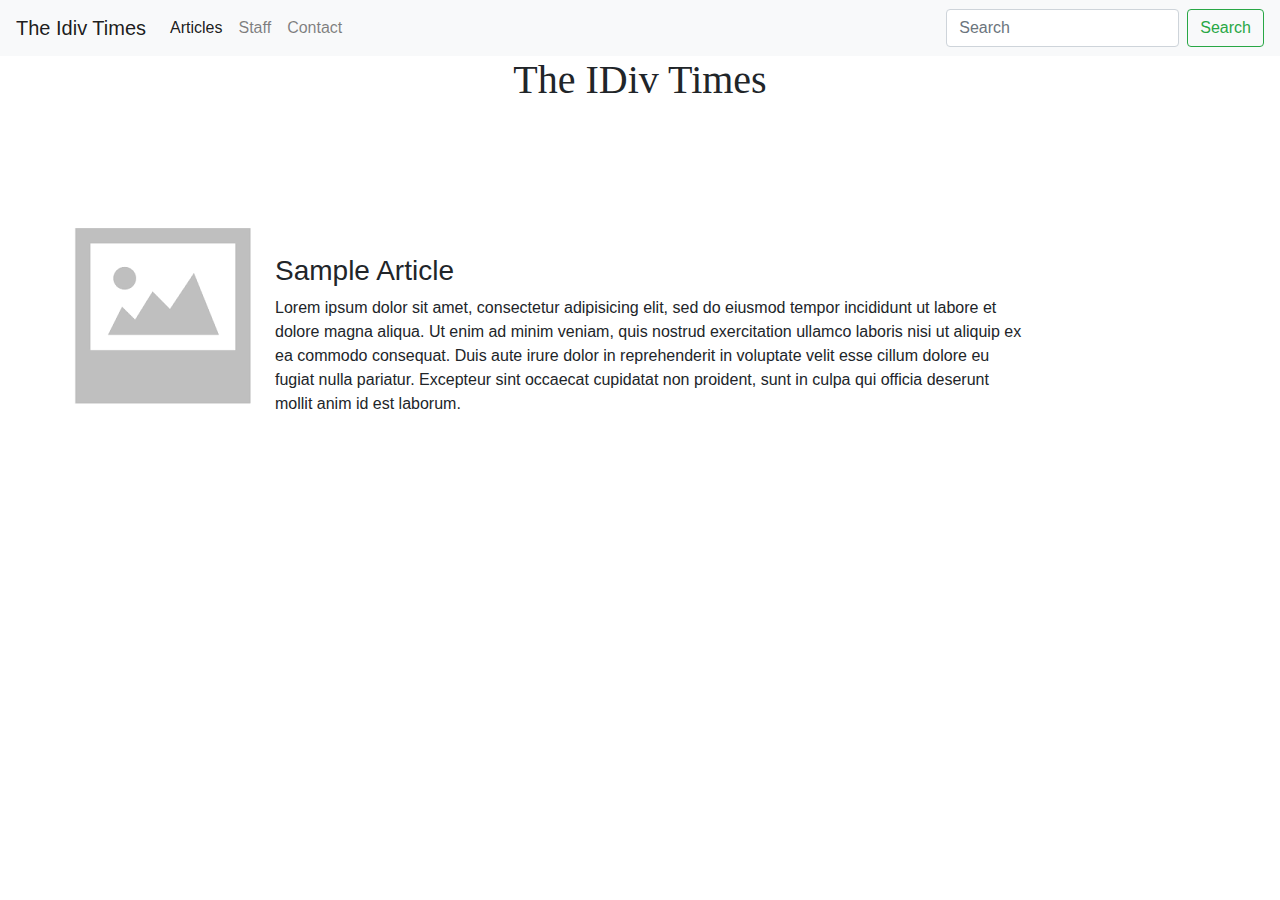
==== index.html @ 75bf0491 "Sample Article added" ====
<!DOCTYPE html>
<html>
<head>
	<title>The Idiv Times</title>

	<link href="css/bootstrap.min.css" rel="stylesheet">
	<link href="./index.css" rel="stylesheet">
</head>
<body>

	<nav class="navbar navbar-expand-lg navbar-light bg-light">
  <a class="navbar-brand" href="#">The Idiv Times</a>
  <button class="navbar-toggler" type="button" data-toggle="collapse" data-target="#navbarSupportedContent" aria-controls="navbarSupportedContent" aria-expanded="false" aria-label="Toggle navigation">
    <span class="navbar-toggler-icon"></span>
  </button>

  <div class="collapse navbar-collapse" id="navbarSupportedContent">
    <ul class="navbar-nav mr-auto">
      <li class="nav-item active">
        <a class="nav-link" href="#">Articles <span class="sr-only">(current)</span></a>
      </li>
      <li class="nav-item">
        <a class="nav-link" href="#">Staff</a>
      </li>
      <li class="nav-item">
        <a class="nav-link" href="#">Contact</a>
      </li>
    </ul>
    <form class="form-inline my-2 my-lg-0">
      <input class="form-control mr-sm-2" type="search" placeholder="Search" aria-label="Search">
      <button class="btn btn-outline-success my-2 my-sm-0" type="submit">Search</button>
    </form>
  </div>
</nav>

	<h1 class="header">The IDiv Times</h1>

	

	<p class="articleP"> 
		<img src="./src/img/no-image.png" class="articleImg"> 
		<div style="margin-top: 150px; margin-right: 250px;">
			<h3>Sample Article</h3>
			Lorem ipsum dolor sit amet, consectetur adipisicing elit, sed do eiusmod
			tempor incididunt ut labore et dolore magna aliqua. Ut enim ad minim veniam,
			quis nostrud exercitation ullamco laboris nisi ut aliquip ex ea commodo
			consequat. Duis aute irure dolor in reprehenderit in voluptate velit esse
			cillum dolore eu fugiat nulla pariatur. Excepteur sint occaecat cupidatat non
			proident, sunt in culpa qui officia deserunt mollit anim id est laborum.
		</div>
	</p>


</body>
</html>
---- index.css ----
@font-face {
	font-family: NexaBold;
	src: url(./src/font/NexaBold.otf);
}

@font-face {
	font-family: NexaLight;
	src: url(./src/font/NexaLight.otf);
}

.header {
	font-family: NexaLight;
	text-align: center;
}

.articleP {
	margin-left: 50px;
	margin-top: 100px;
}

.articleImg {
	float: left;
}
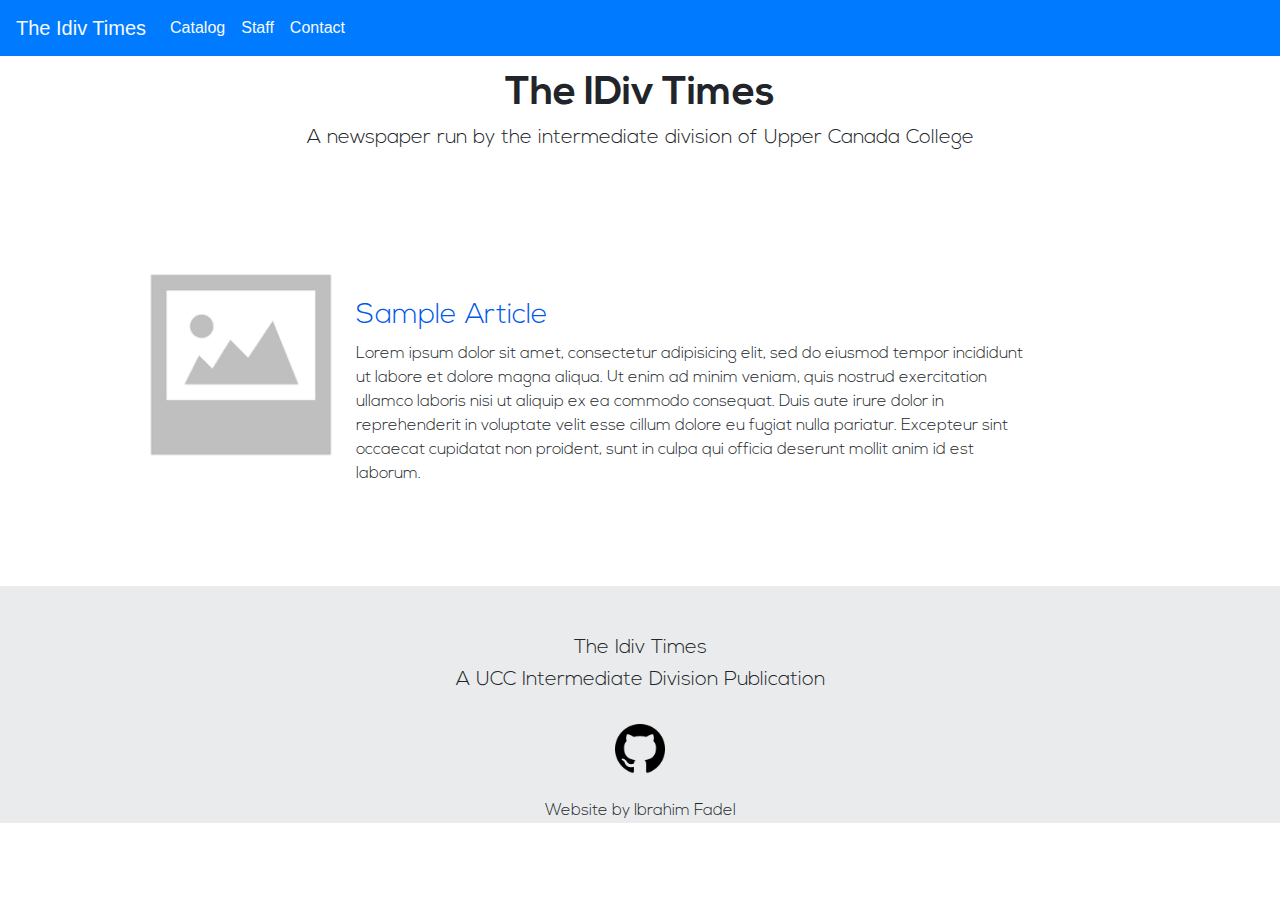
==== commit 76837c7c: "Banner added, contact added" ====
--- a/index.html
+++ b/index.html
@@ -8,8 +8,8 @@
 </head>
 <body>
 
-	<nav class="navbar navbar-expand-lg navbar-light bg-light">
-  <a class="navbar-brand" href="#">The Idiv Times</a>
+<nav class="navbar navbar-expand-lg navbar-light bg-primary">
+  <a class="navbar-brand text-light" href="/index.html">The Idiv Times</a>
   <button class="navbar-toggler" type="button" data-toggle="collapse" data-target="#navbarSupportedContent" aria-controls="navbarSupportedContent" aria-expanded="false" aria-label="Toggle navigation">
     <span class="navbar-toggler-icon"></span>
   </button>
@@ -17,30 +17,27 @@
   <div class="collapse navbar-collapse" id="navbarSupportedContent">
     <ul class="navbar-nav mr-auto">
       <li class="nav-item active">
-        <a class="nav-link" href="#">Articles <span class="sr-only">(current)</span></a>
+        <a class="nav-link text-light" href="/catalog.html">Catalog <span class="sr-only">(current)</span></a>
       </li>
       <li class="nav-item">
-        <a class="nav-link" href="#">Staff</a>
+        <a class="nav-link text-light" href="/staff.html">Staff</a>
       </li>
       <li class="nav-item">
-        <a class="nav-link" href="#">Contact</a>
+        <a class="nav-link text-light" href="/contact.html">Contact</a>
       </li>
     </ul>
-    <form class="form-inline my-2 my-lg-0">
-      <input class="form-control mr-sm-2" type="search" placeholder="Search" aria-label="Search">
-      <button class="btn btn-outline-success my-2 my-sm-0" type="submit">Search</button>
-    </form>
   </div>
 </nav>
 
 	<h1 class="header">The IDiv Times</h1>
+	<h5 class="smallHeader">A newspaper run by the intermediate division of Upper Canada College</h3>
 
 	
 
 	<p class="articleP"> 
 		<img src="./src/img/no-image.png" class="articleImg"> 
-		<div style="margin-top: 150px; margin-right: 250px;">
-			<h3>Sample Article</h3>
+		<div class="articleFrontPageText">
+			<h3 style="color: #0057ED">Sample Article</h3>
 			Lorem ipsum dolor sit amet, consectetur adipisicing elit, sed do eiusmod
 			tempor incididunt ut labore et dolore magna aliqua. Ut enim ad minim veniam,
 			quis nostrud exercitation ullamco laboris nisi ut aliquip ex ea commodo
@@ -50,6 +47,30 @@
 		</div>
 	</p>
 
+<div class="bottomBanner">
+
+	<h5 class="bannerHeader" style="padding-top: 50px;">The Idiv Times</h5>
+	<h5 class="bannerHeader">A UCC Intermediate Division Publication</h5>
+	<br>
+
+	<a href="https://github.com/IbrahimFadel" target="_blank">
+		<img src="src/img/github.png" class="bannerImg">
+	</a>
+
+	<p class="bannerP">Website by Ibrahim Fadel</p>
+
+</div>
+
+
+
+
+
+
 
 </body>
-</html>+</html>
+
+
+
+
+
--- a/index.css
+++ b/index.css
@@ -1,23 +1,101 @@
 @font-face {
 	font-family: NexaBold;
-	src: url(./src/font/NexaBold.otf);
+	src: url(./src/fonts/NexaBold.otf);
 }
 
 @font-face {
 	font-family: NexaLight;
-	src: url(./src/font/NexaLight.otf);
+	src: url(./src/fonts/NexaLight.otf);
+}
+
+.navbar {
+	position: fixed;
+	top: 0px;
+	width: 100%;
 }
 
 .header {
+	font-family: NexaBold;
+	margin-top: 70px;
+	text-align: center;
+}
+
+.articleFrontPageText {
+	margin-top: 150px; 
+	margin-right: 250px;
+	font-family: NexaLight;
+}
+
+.articleP {
+	margin-left: 125px;
+	margin-top: 100px;
+	font-family: NexaLight;
+}
+
+.articleImg {
+	float: left;
+	width: 20%;
+	height: 15%;
+}
+
+.smallHeader {
 	font-family: NexaLight;
 	text-align: center;
 }
 
-.articleP {
-	margin-left: 50px;
-	margin-top: 100px;
+.profilePicture {
+	border-radius: 50%;
 }
 
-.articleImg {
-	float: left;
-}+.profileChildContainer {
+	display: inline-block;
+	font-family: NexaLight;
+	margin-top: 50px;
+	margin-left: 50px;
+}
+
+.profileParentContainer {
+	text-align: center;
+}
+
+.emailLink {
+	color: #0057ED;
+	font-size: 50px;
+	font-family: NexaLight;
+}
+
+.bottomBanner {
+	margin-bottom: 0px;
+	margin-top: 100px;
+	height: 100%;
+	width: 100%;
+	background-color: #eaebed;
+}
+
+.bannerHeader {
+	font-family: NexaLight;
+	text-align: center;
+}
+
+.bannerP {
+	font-family: NexaLight;
+	text-align: center;
+	padding-top: 25px;
+}
+
+.bannerImg {
+	width: 50px;
+	height: 50px;
+	display: block;
+	margin-left: auto;
+	margin-right: auto;
+}
+
+
+
+
+
+
+
+
+
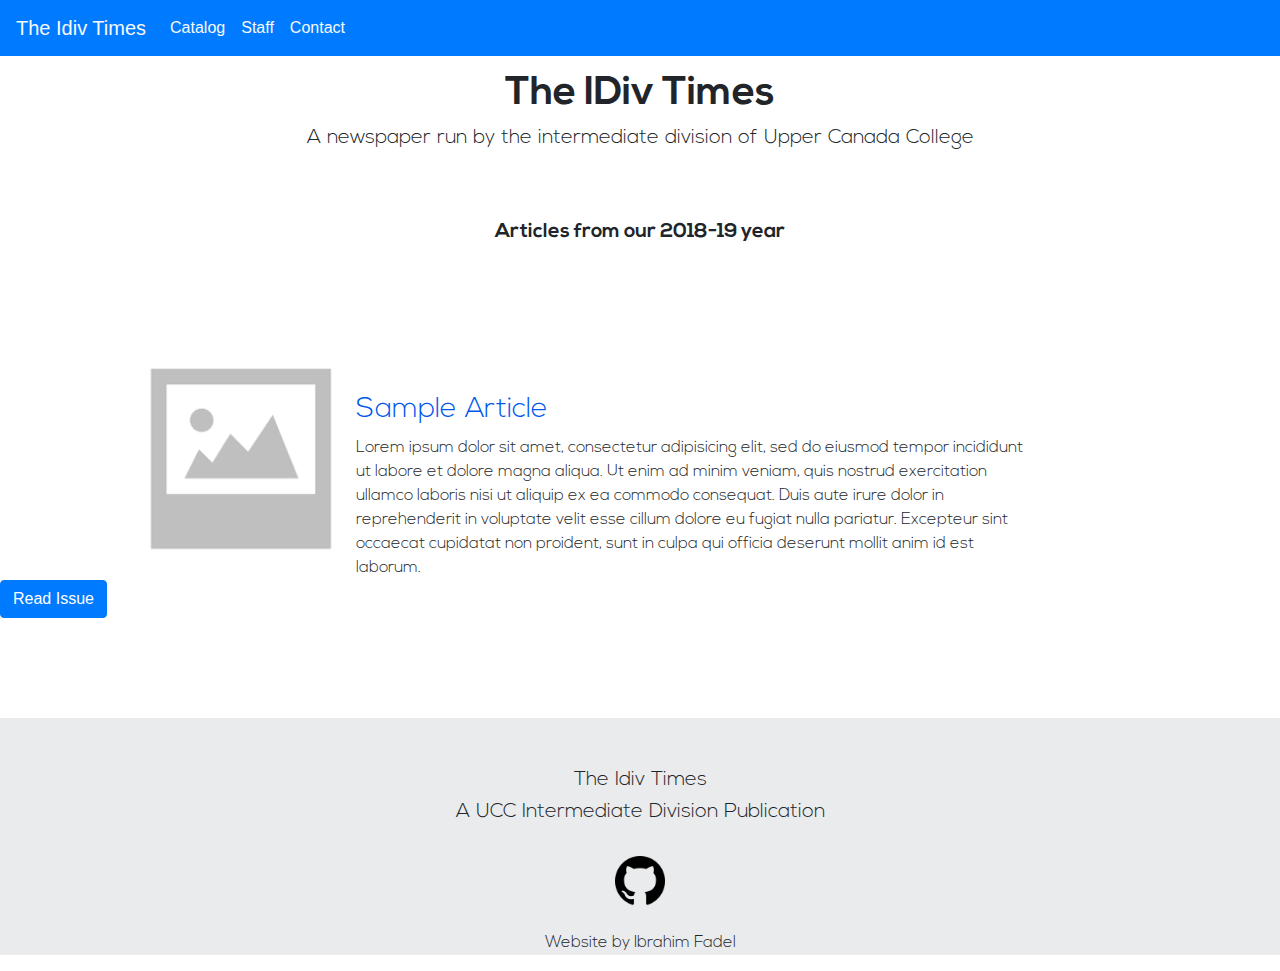
==== commit e7b4c8f7: ".DS_Store and Scripts" ====
--- a/index.html
+++ b/index.html
@@ -32,10 +32,13 @@
 	<h1 class="header">The IDiv Times</h1>
 	<h5 class="smallHeader">A newspaper run by the intermediate division of Upper Canada College</h3>
 
-	
 
-	<p class="articleP"> 
-		<img src="./src/img/no-image.png" class="articleImg"> 
+	<h5 class="header">Articles from our 2018-19 year</h5>
+
+
+
+	<p class="articleP">
+		<img src="./src/img/no-image.png" class="articleImg">
 		<div class="articleFrontPageText">
 			<h3 style="color: #0057ED">Sample Article</h3>
 			Lorem ipsum dolor sit amet, consectetur adipisicing elit, sed do eiusmod
@@ -45,6 +48,9 @@
 			cillum dolore eu fugiat nulla pariatur. Excepteur sint occaecat cupidatat non
 			proident, sunt in culpa qui officia deserunt mollit anim id est laborum.
 		</div>
+		<a href="/src/articles/sample.html">
+			<button type="button" class="btn btn-primary">Read Issue</button>
+		</a>
 	</p>
 
 <div class="bottomBanner">
@@ -65,7 +71,8 @@
 
 
 
-
+<script src="js/bootstrap.bundle.min.js"></script>
+<script src="js/bootstrap.min.js"></script>
 
 </body>
 </html>
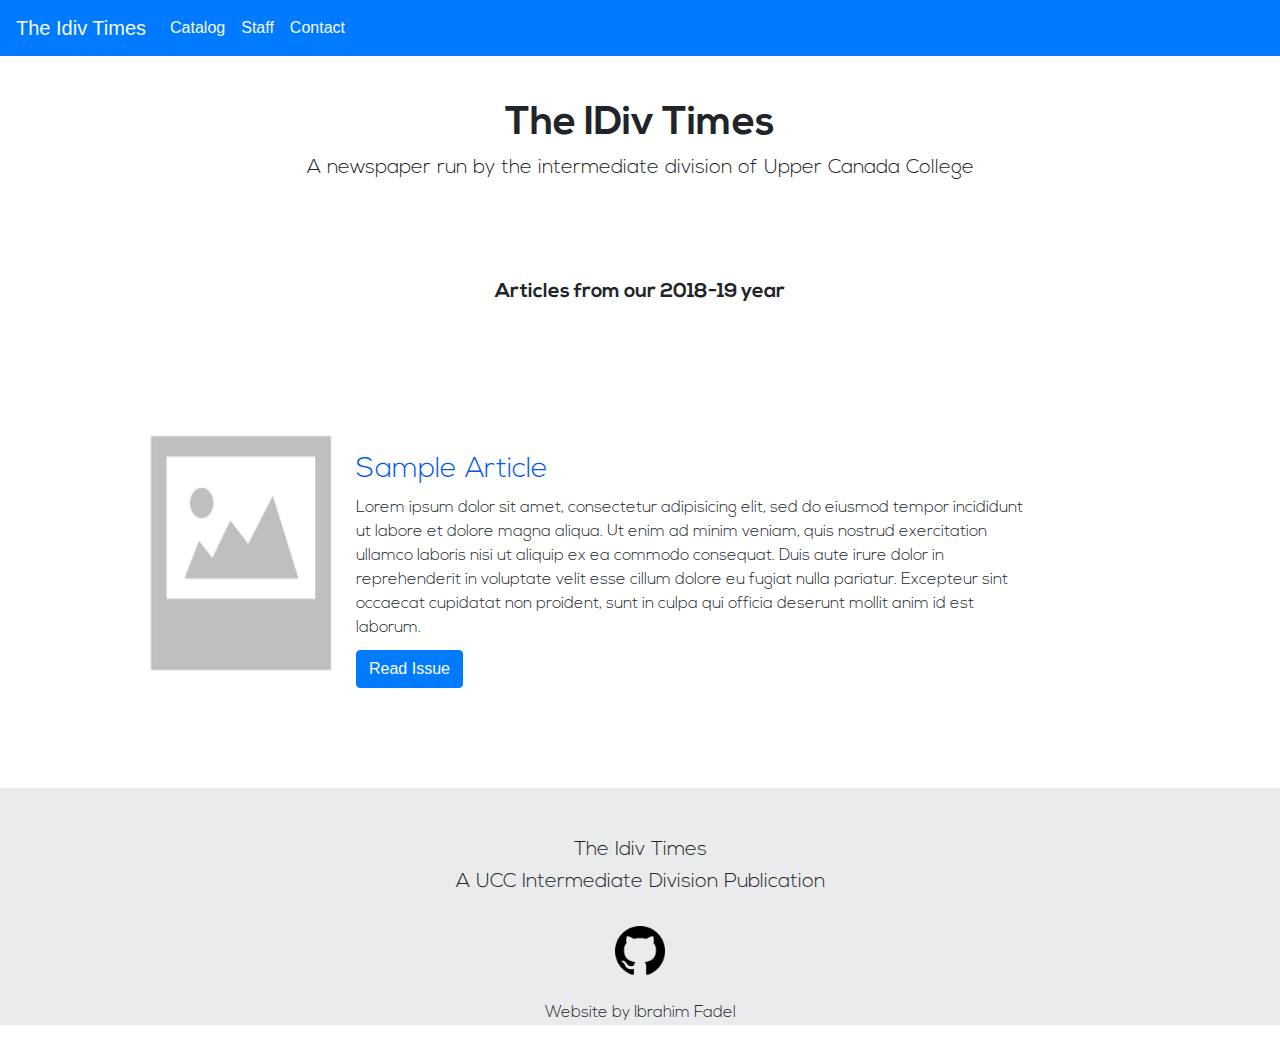
==== commit b9dce436: "naming convention" ====
--- a/index.html
+++ b/index.html
@@ -38,7 +38,7 @@
 
 
 	<p class="articleP">
-		<img src="./src/img/no-image.png" class="articleImg">
+		<img src="./content/img/no-image.png" class="articleImg">
 		<div class="articleFrontPageText">
 			<h3 style="color: #0057ED">Sample Article</h3>
 			Lorem ipsum dolor sit amet, consectetur adipisicing elit, sed do eiusmod
@@ -48,7 +48,7 @@
 			cillum dolore eu fugiat nulla pariatur. Excepteur sint occaecat cupidatat non
 			proident, sunt in culpa qui officia deserunt mollit anim id est laborum.
 		</div>
-		<a href="/src/articles/sample.html">
+		<a href="/content/articles/sample.html">
 			<button type="button" class="btn btn-primary">Read Issue</button>
 		</a>
 	</p>
@@ -60,7 +60,7 @@
 	<br>
 
 	<a href="https://github.com/IbrahimFadel" target="_blank">
-		<img src="src/img/github.png" class="bannerImg">
+		<img src="content/img/github.png" class="bannerImg">
 	</a>
 
 	<p class="bannerP">Website by Ibrahim Fadel</p>
--- a/index.css
+++ b/index.css
@@ -1,12 +1,13 @@
 @font-face {
 	font-family: NexaBold;
-	src: url(./src/fonts/NexaBold.otf);
+	src: url(./content/fonts/NexaBold.otf);
 }
 
 @font-face {
 	font-family: NexaLight;
-	src: url(./src/fonts/NexaLight.otf);
+	src: url(./content/fonts/NexaLight.otf);
 }
+
 
 .navbar {
 	position: fixed;
@@ -16,12 +17,12 @@
 
 .header {
 	font-family: NexaBold;
-	margin-top: 70px;
+	margin-top: 100px;
 	text-align: center;
 }
 
 .articleFrontPageText {
-	margin-top: 150px; 
+	margin-top: 150px;
 	margin-right: 250px;
 	font-family: NexaLight;
 }
@@ -35,7 +36,7 @@
 .articleImg {
 	float: left;
 	width: 20%;
-	height: 15%;
+	height: 300px;
 }
 
 .smallHeader {
@@ -45,6 +46,8 @@
 
 .profilePicture {
 	border-radius: 50%;
+	height: 70%;
+	width: 70%;
 }
 
 .profileChildContainer {
@@ -56,6 +59,11 @@
 
 .profileParentContainer {
 	text-align: center;
+	background-color: #eaebed;
+	border-radius: 3%;
+	width: 90%;
+	margin: auto;
+	margin-top: 75px;
 }
 
 .emailLink {
@@ -91,6 +99,44 @@
 	margin-right: auto;
 }
 
+.btn {
+	margin-top: 10px;
+}
+
+.articlePdfContainer {
+	text-align: center;
+	margin: auto;
+	margin-top: 100px;
+	border-radius: 3%;
+	width: 85%;
+	height: 800px;
+}
+
+.articleHeaderContainer {
+	text-align: left;
+	text-align: justify;
+}
+
+.articleHeaderP {
+	font-family: NexaLight;
+	margin-left: 100px;
+	width: 60%;
+}
+
+.articleHeader {
+	margin-top: 100px;
+	margin-left: 100px;
+	font-family: NexaBold;
+	text-align: left;
+	display: inline-block;
+}
+
+.articleHeaderSmall {
+	margin-top: 10px;
+	margin-left: 100px;
+	font-family: NexaLight;
+	text-align: left;
+}
 
 
 
@@ -98,4 +144,3 @@
 
 
 
-
